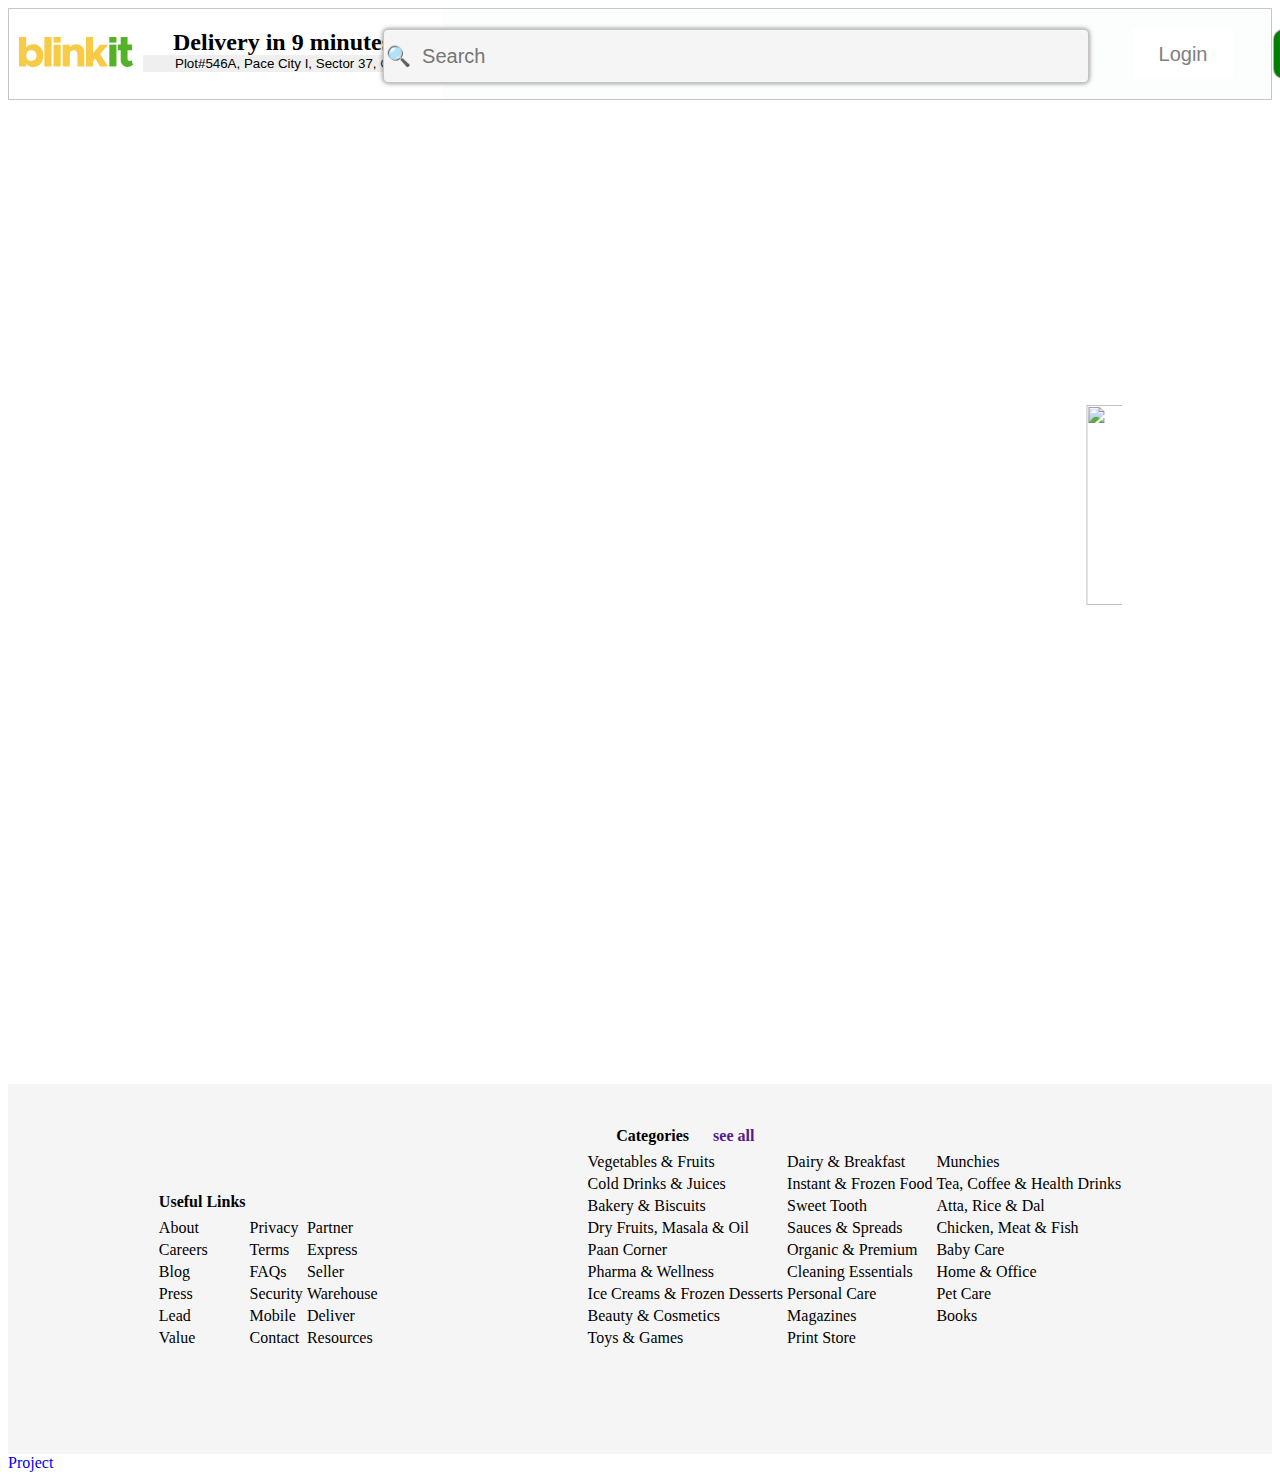
==== index.html @ d2f1fdf6 "Update and rename Blinkit.html to index.html" ====
<!DOCTYPE html>
<html lang="en">
<head>
    <meta charset="UTF-8">
    <meta name="viewport" content="width=device-width, initial-scale=1.0">
    <title>Everything delivered in minutes | Blinkit</title>
    <link rel="icon" href="https://upload.wikimedia.org/wikipedia/commons/thumb/2/2f/Blinkit-yellow-app-icon.svg/1200px-Blinkit-yellow-app-icon.svg.png">
    <link rel="stylesheet" href="./Blinkit.css">
</head>
<body>
    <div class="blinkit">
        <div class="header">
            <div class="logo_main">
                <div class="logo">
                    <svg width="134" height="30" viewBox="0 0 114 30" fill="none" xmlns="http://www.w3.org/2000/svg"><path d="M14.3342 7.186C16.2619 7.186 17.9832 7.66644 19.4978 8.62732C21.0262 9.57447 22.2242 10.9197 23.0917 12.663C23.9316 14.3377 24.3516 16.3075 24.3516 18.5724C24.3516 20.7687 23.9316 22.7316 23.0917 24.4612C22.2517 26.1908 21.0675 27.5429 19.5391 28.5175C17.9969 29.5058 16.2619 30 14.3342 30C12.9297 30 11.6078 29.7117 10.3685 29.1352C9.12927 28.5587 8.06901 27.7488 7.18775 26.7056V29.4852H0V0H7.18775V10.4598C8.06901 9.41661 9.12927 8.61359 10.3685 8.05079C11.6078 7.47426 12.9297 7.186 14.3342 7.186ZM12.1861 24.0494C13.2051 24.0494 14.1139 23.8161 14.9125 23.3493C15.7112 22.8826 16.3377 22.2306 16.7921 21.3933C17.2465 20.5697 17.4737 19.6294 17.4737 18.5724C17.4737 17.5429 17.2465 16.6095 16.7921 15.7721C16.3377 14.9348 15.7112 14.2828 14.9125 13.8161C14.1139 13.3493 13.2051 13.116 12.1861 13.116C11.2223 13.116 10.3617 13.3493 9.60432 13.8161C8.84699 14.269 8.2549 14.9073 7.82804 15.731C7.40118 16.5683 7.18775 17.5154 7.18775 18.5724C7.18775 19.6294 7.40118 20.5765 7.82804 21.4139C8.2549 22.2375 8.84699 22.8826 9.60432 23.3493C10.3617 23.8161 11.2223 24.0494 12.1861 24.0494Z" fill="#F8CB46"></path><path d="M25.3356 29.4852V0H32.5233V29.4852H25.3356Z" fill="#F8CB46"></path><path d="M34.5607 29.4852V7.68016H41.7071V29.4852H34.5607Z" fill="#F8CB46"></path><path d="M57.2319 7.186C58.7603 7.186 60.1372 7.5429 61.3627 8.25669C62.5882 8.95676 63.5521 9.94509 64.2544 11.2217C64.9291 12.512 65.2664 13.9739 65.2664 15.6074V29.4852H58.4092V17.2135C58.4092 16.4173 58.2508 15.7104 57.9341 15.0927C57.6312 14.4612 57.1974 13.9739 56.6329 13.6307C56.0821 13.2876 55.4349 13.116 54.6914 13.116C53.9891 13.116 53.3419 13.2876 52.7498 13.6307C52.1577 13.9602 51.6965 14.4132 51.366 14.9897C51.0218 15.5388 50.8496 16.1839 50.8496 16.9252L50.8083 29.4852H43.6619V7.68016H50.8083V10.1716C51.483 9.23816 52.3849 8.51064 53.5141 7.98902C54.6432 7.45367 55.8824 7.186 57.2319 7.186Z" fill="#F8CB46"></path><path d="M81.0597 17.2135L89.1769 29.4852H81.0597L76.3091 21.7639L74.1198 24.2965V29.4852H66.932V0H74.1198V16.2869L81.0184 7.68016H89.1356L81.0597 17.2135Z" fill="#F8CB46"></path><path d="M34.5569 0.00232667H41.7267V5.59207H34.5569V0.00232667Z" fill="#F8CB46"></path><path d="M90.3176 29.4198V7.61479H97.464V29.4198H90.3176Z" fill="#54B226"></path><path d="M112.575 23.2634L114 27.855C113.353 28.4727 112.534 28.9737 111.542 29.3581C110.564 29.7424 109.607 29.9346 108.671 29.9346C107.322 29.9346 106.117 29.6395 105.057 29.0492C103.996 28.4452 103.17 27.6079 102.578 26.5372C101.986 25.494 101.69 24.2929 101.69 22.9339V13.3183H98.819V7.61479H101.69V0.00241089H108.547V7.61479H113.071V13.3183H108.547V21.6161C108.547 22.3162 108.733 22.8859 109.105 23.3251C109.477 23.7644 109.952 23.984 110.53 23.984C110.943 23.984 111.329 23.9223 111.687 23.7987C112.045 23.6752 112.341 23.4967 112.575 23.2634Z" fill="#54B226"></path><path d="M90.2609 0.00241089H97.4307V5.59215H90.2609V0.00241089Z" fill="#54B226"></path></svg>
                    <!-- <img src="https://ik.imagekit.io/c1suzwh62ew/images/store/blinkit-coupon-promo-code.jpg" alt=""> -->
                </div>
                <div class="empty_container"></div>
            </div>
            <div class="delivery_container">
                    <div class="delivery"><h2>Delivery in 9 minutes </h2><br>
                        <select name="" id="delivery_adderss">
                            <option value="">Plot#546A, Pace City I, Sector 37, Gurugram, Haryana 122001, India</option>
                        </select>
                    </div>
                    <div class="empty_container1"></div>
            </div>
            <div class="searchbox_container">
                <div class="searchbox">
                    <input placeholder="🔍  Search" type="text">
                 </div>
                 <div class="empty_container1"></div>
            </div>
            <div class="login_container">
                <div class="login">
                    <button>Login</button>
                </div>
                <div class="empty_container1"></div>
            </div>
            <div class="mycart_container">
                <div class="mycart">
                    <button> <b>🛒 My Cart</b></button>
                </div>
            </div>

        </div>
        <div class="nav">
            <div class="Paan_corner">
                <!-- <img src="https://cdn.grofers.com/cdn-cgi/image/f=auto,fit=scale-down,q=70,metadata=none,w=2700/layout-engine/2022-05/Group-33704.jpg" alt=""> -->
            </div>
        </div>
        <div class="order_container">
            <div class="order"><marquee behavior="scroll" direction="">
                <img src="https://cdn.grofers.com/cdn-cgi/image/f=auto,fit=scale-down,q=70,metadata=none,w=720/layout-engine/2023-07/print_crystal_WEB_0.jpg" alt="">
            
                <img src="https://cdn.grofers.com/cdn-cgi/image/f=auto,fit=scale-down,q=70,metadata=none,w=720/layout-engine/2023-07/pharmacy-WEB.jpg" alt="">
           
                <img src="https://cdn.grofers.com/cdn-cgi/image/f=auto,fit=scale-down,q=70,metadata=none,w=720/layout-engine/2023-07/Pet-Care_WEB.jpg" alt="">
         
                <img src="https://cdn.grofers.com/cdn-cgi/image/f=auto,fit=scale-down,q=70,metadata=none,w=720/layout-engine/2023-03/babycare-WEB.jpg" alt="">
            </marquee></div>
        </div>
        <div class="productsList">
            <div class="products1">
                <img src="https://cdn.grofers.com/cdn-cgi/image/f=auto,fit=scale-down,q=70,metadata=none,w=270/layout-engine/2022-12/paan-corner_web.png" alt="">
                <img src="https://cdn.grofers.com/cdn-cgi/image/f=auto,fit=scale-down,q=70,metadata=none,w=270/layout-engine/2022-11/Slice-2_10.png" alt="">
                <img src="https://cdn.grofers.com/cdn-cgi/image/f=auto,fit=scale-down,q=70,metadata=none,w=270/layout-engine/2022-11/Slice-3_9.png" alt="">
                <img src="https://cdn.grofers.com/cdn-cgi/image/f=auto,fit=scale-down,q=70,metadata=none,w=270/layout-engine/2022-11/Slice-4_9.png" alt="">
                <img src="https://cdn.grofers.com/cdn-cgi/image/f=auto,fit=scale-down,q=70,metadata=none,w=270/layout-engine/2022-11/Slice-5_4.png" alt="">
                <img src="https://cdn.grofers.com/cdn-cgi/image/f=auto,fit=scale-down,q=70,metadata=none,w=270/layout-engine/2022-11/Slice-6_5.png" alt="">
                <img src="https://cdn.grofers.com/cdn-cgi/image/f=auto,fit=scale-down,q=70,metadata=none,w=270/layout-engine/2022-11/Slice-7_3.png" alt="">
                <img src="https://cdn.grofers.com/cdn-cgi/image/f=auto,fit=scale-down,q=70,metadata=none,w=270/layout-engine/2022-11/Slice-8_4.png" alt="">
                <img src="https://cdn.grofers.com/cdn-cgi/image/f=auto,fit=scale-down,q=70,metadata=none,w=270/layout-engine/2022-11/Slice-9_3.png" alt="">
                <img src="https://cdn.grofers.com/cdn-cgi/image/f=auto,fit=scale-down,q=70,metadata=none,w=270/layout-engine/2022-11/Slice-10.png" alt="">
            </div>
            <div class="products2">
                <img src="https://cdn.grofers.com/cdn-cgi/image/f=auto,fit=scale-down,q=70,metadata=none,w=270/layout-engine/2022-11/Slice-11.png" alt="">
                <img src="https://cdn.grofers.com/cdn-cgi/image/f=auto,fit=scale-down,q=70,metadata=none,w=270/layout-engine/2022-11/Slice-12.png" alt="">
                <img src="https://cdn.grofers.com/cdn-cgi/image/f=auto,fit=scale-down,q=70,metadata=none,w=270/layout-engine/2022-11/Slice-13.png" alt="">
                <img src="https://cdn.grofers.com/cdn-cgi/image/f=auto,fit=scale-down,q=70,metadata=none,w=270/layout-engine/2022-11/Slice-14.png" alt="">
                <img src="https://cdn.grofers.com/cdn-cgi/image/f=auto,fit=scale-down,q=70,metadata=none,w=270/layout-engine/2022-11/Slice-15.png" alt="">
                <img src="https://cdn.grofers.com/cdn-cgi/image/f=auto,fit=scale-down,q=70,metadata=none,w=270/layout-engine/2022-11/Slice-16.png" alt="">
                <img src="https://cdn.grofers.com/cdn-cgi/image/f=auto,fit=scale-down,q=70,metadata=none,w=270/layout-engine/2022-11/Slice-17.png" alt="">
                <img src="https://cdn.grofers.com/cdn-cgi/image/f=auto,fit=scale-down,q=70,metadata=none,w=270/layout-engine/2022-11/Slice-18.png" alt="">
                <img src="https://cdn.grofers.com/cdn-cgi/image/f=auto,fit=scale-down,q=70,metadata=none,w=270/layout-engine/2022-11/Slice-19.png" alt="">
                <img src="https://cdn.grofers.com/cdn-cgi/image/f=auto,fit=scale-down,q=70,metadata=none,w=270/layout-engine/2022-11/Slice-20.png" alt="">
            </div>
        </div>
        <div class="footer_container">
            <div class="footer"><center>
                <div class="table1">
                    <table >
                        <tr>
                            <th>Useful Links</th>
                        </tr>
                        <tr>
                            <th> </th>
                            <th> </th>
                            <th> </th>
                        </tr>
                        <tr>
                            <td>About</td>
                            <td>Privacy</td>
                            <td>Partner</td>
                        </tr>
                        <tr>
                            <td>Careers</td>
                            <td>Terms</td>
                            <td>Express</td>
                        </tr>
                        <tr>
                            <td>Blog</td>
                            <td>FAQs</td>
                            <td>Seller</td>
                        </tr>
                        <tr>
                            <td>Press</td>
                            <td>Security</td>
                            <td>Warehouse</td>
                        </tr>
                        <tr>
                            <td>Lead</td>
                            <td>Mobile</td>
                            <td>Deliver</td>
                        </tr>
                        <tr>
                            <td>Value</td>
                            <td>Contact</td>
                            <td>Resources</td>
                        </tr>
                    </table>
                </div>
                <div class="table1">
                    <table>
                        <tr>
                            <th>Categories         &nbsp;&nbsp;&nbsp;&nbsp;     <a href="">see all</a></th>
                        </tr>
                        <tr>
                            <th> </th>
                            <th> </th>
                            <th> </th>
                        </tr>
                        <tr>
                            <td>Vegetables & Fruits</td>
                            <td>Dairy & Breakfast</td>
                            <td>Munchies</td>
                        </tr>
                        <tr>
                            <td>Cold Drinks & Juices</td>
                            <td>Instant & Frozen Food</td>
                            <td>Tea, Coffee & Health Drinks</td>
                        </tr>
                        <tr>
                            <td>Bakery & Biscuits</td>
                            <td>Sweet Tooth</td>
                            <td>Atta, Rice & Dal</td>
                        </tr>
                        <tr>
                            <td>Dry Fruits, Masala & Oil</td>
                            <td>Sauces & Spreads</td>
                            <td>Chicken, Meat & Fish</td>
                        </tr>
                        <tr>
                            <td>Paan Corner</td>
                            <td>Organic & Premium</td>
                            <td>Baby Care</td>
                        </tr>
                        <tr>
                            <td>Pharma & Wellness</td>
                            <td>Cleaning Essentials</td>
                            <td>Home & Office</td>
                        </tr>
                        <tr>
                            <td>Ice Creams & Frozen Desserts</td>
                            <td>Personal Care</td>
                            <td>Pet Care</td>
                        </tr>
                        <tr>
                            <td>Beauty & Cosmetics</td>
                            <td>Magazines</td>
                            <td>Books</td>
                        </tr>
                        <tr>
                            <td>Toys & Games</td>
                            <td>Print Store</td>
                            <td></td>
                        </tr>

                    </table>
                </div></center>
            </div>
        </div>
    </div>

    <a href="https://nammayatri.in/">Project</a>
    
</body>
</html>
---- Blinkit.css ----
.header{
    background-color: rgb(252, 254, 253);
    height: 90px;
    width: auto;
    display: flex;
    justify-content:space-evenly;
    border: .1px solid rgba(190, 188, 188, 0.864);
    border-radius: .5px;
    
}

.logo img{   /* logo img */
   
    margin-left: 0px;
    margin-top: 5px;
    height: 90px;
    width: 150px;
}

 .logo_main{ /* logo container */
   
    display: flex;
    align-items: center;
    justify-content: space-evenly;
    border: .1px;

    background-color:white;
    height: 90px;
    width: 300px;
}
/* .logo_main :hover,.delivery_container:hover{
    background-color: rgb(249, 248, 248);
    height: 90px;
   
}

.empty_container{   
    
    border: .01px solid rgba(190, 188, 188, 0.864);
    border-radius: 01px;
    height: 90px;
}

.empty_container1{ 
    border: .01px solid white;
    border-radius: .5px;
    height: 90px;
    width: 100px;   
    border: .01px solid rgba(190, 188, 188, 0.864);
    border-radius: 01px; 
    background-color: black;                            
}  */

.delivery_container{  /* delivery_container */
    text-indent: 30px;
    background-color: rgba(14, 12, 12, 0.095);
    
    
    justify-content: last baseline;
    height: 90px;
    width: 1000px;
    background-color:white;
}

.delivery{
    
  
}

.delivery select{
    text-indent: 28px;
    position: relative;
    top: -40px;
    border: none;
    outline: none; 
}

.delivery select {
    width: 300px;  
    
}

.searchbox_container{   /* searchbox_container */
    position: relative;
    top: 20px;
    align-items: center;
    margin-right: 40px;
    height: 90px;
    width: 650px;
}
.searchbox input{     /* search box */
    left: -60px;
    box-shadow: 0px 0px 5px 0px gray;
    position: relative;
    align-items: center;
    color: rgb(6, 0, 0);
    background-color: whitesmoke;
    border: .01px solid rgba(190, 188, 188, 0.864);
    border-radius: 5px;
    height: 50px;
    width: 700px;
    font-size: 20px;  
}





.login_container{
    position: relative;
    top: 20px;
    align-items: center;
    margin-right: 40px;
    height: 90px;
    width: 100px;
}
.login button{
    align-items: center;
    color: gray;
    border: none;
    outline: none; 
    background-color: white;
    height: 50px;
    width: 100px;
    /* font-size: 115%; */

    font-size: 20px;
    
  
}




.mycart_container{
    position: relative;
    top: 20px;
    align-items: center;
    margin-right: 30px;
    height: 90px;
    width: 100px;
}
.mycart button{
    align-items: center;
    color: white;
    background-color: green;
    border: .01px solid rgba(190, 188, 188, 0.864);

    border-radius: 10px;
    height: 50px;
    width: 100px;
    /* font-size: 115%; */
    font-size: 100%;
    color: rgb(255, 255, 255);
  
}

/* ------------------------------------------------------------------------------------------------------------ */


.Paan_corner,.nav,.order_container,.productsList{
    padding: 0px 150px 0px 150px;
    width: auto;
}  

.Paan_corner{
        display: flex;
        margin-top: 10px;
         background-image: url(https://cdn.grofers.com/cdn-cgi/image/f=auto,fit=scale-down,q=70,metadata=none,w=2700/layout-engine/2022-05/Group-33704.jpg); 
        border-radius: 10px;
        background-size:cover;
        height: 250px;
        width: auto;
        margin-left: -100px;
}

/* ------------------------------------------------------------------------------------------------------------ */


.order_container{
    margin-top: 30px;
}
.order img{
    padding: 15px;
    height: 200px;
    width: 350px;
}

/* ------------------------------------------------------------------------------------------------------------ */

.productsList{
   margin-top: 0px;
   padding: 10px 150px 0px 150px;
   width: 200px;
   margin-right: 20px;
}
.products1,.products2{

    height:200px ;
    display:flex;
    margin-left: -201px;
    
    grid-template-rows: 10px;
    padding: 10px 150px 0px 150px;
    
}

.products img{
    height: 10px;
    width: 10px;
}

/* ------------------------------------------------------------------------------------------------------------ */


.footer_container{
    margin-top: 30px;
    background-color: whitesmoke;
}

.table1{
    margin-top: -60px;
    padding: 100px;
    display: inline-block;
    justify-content: center;
}

a{
    text-decoration: none;
}
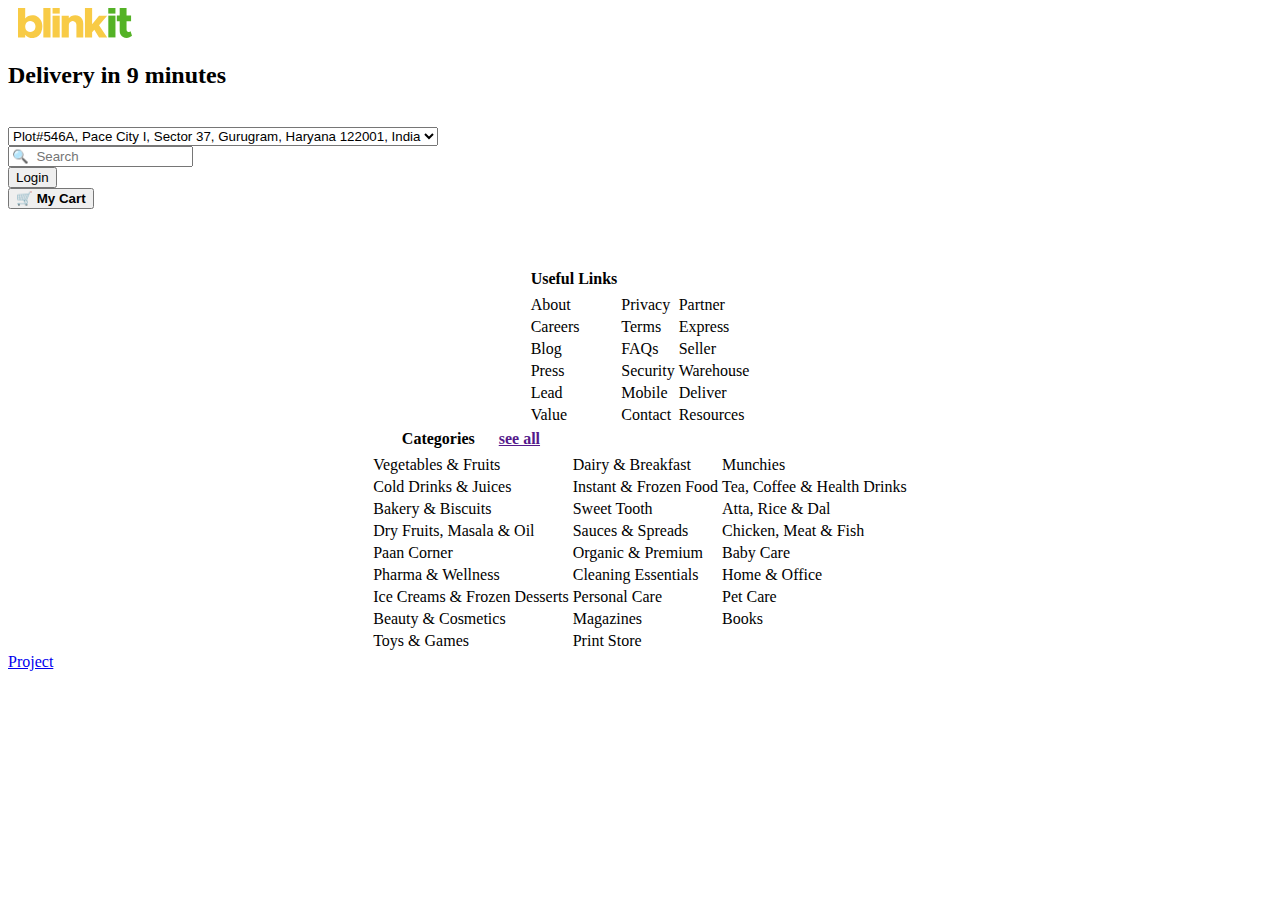
==== commit 9fceeee9: "Update index.html" ====
--- a/index.html
+++ b/index.html
@@ -5,7 +5,7 @@
     <meta name="viewport" content="width=device-width, initial-scale=1.0">
     <title>Everything delivered in minutes | Blinkit</title>
     <link rel="icon" href="https://upload.wikimedia.org/wikipedia/commons/thumb/2/2f/Blinkit-yellow-app-icon.svg/1200px-Blinkit-yellow-app-icon.svg.png">
-    <link rel="stylesheet" href="./Blinkit.css">
+    <link rel="stylesheet" href="./style.css">
 </head>
 <body>
     <div class="blinkit">
